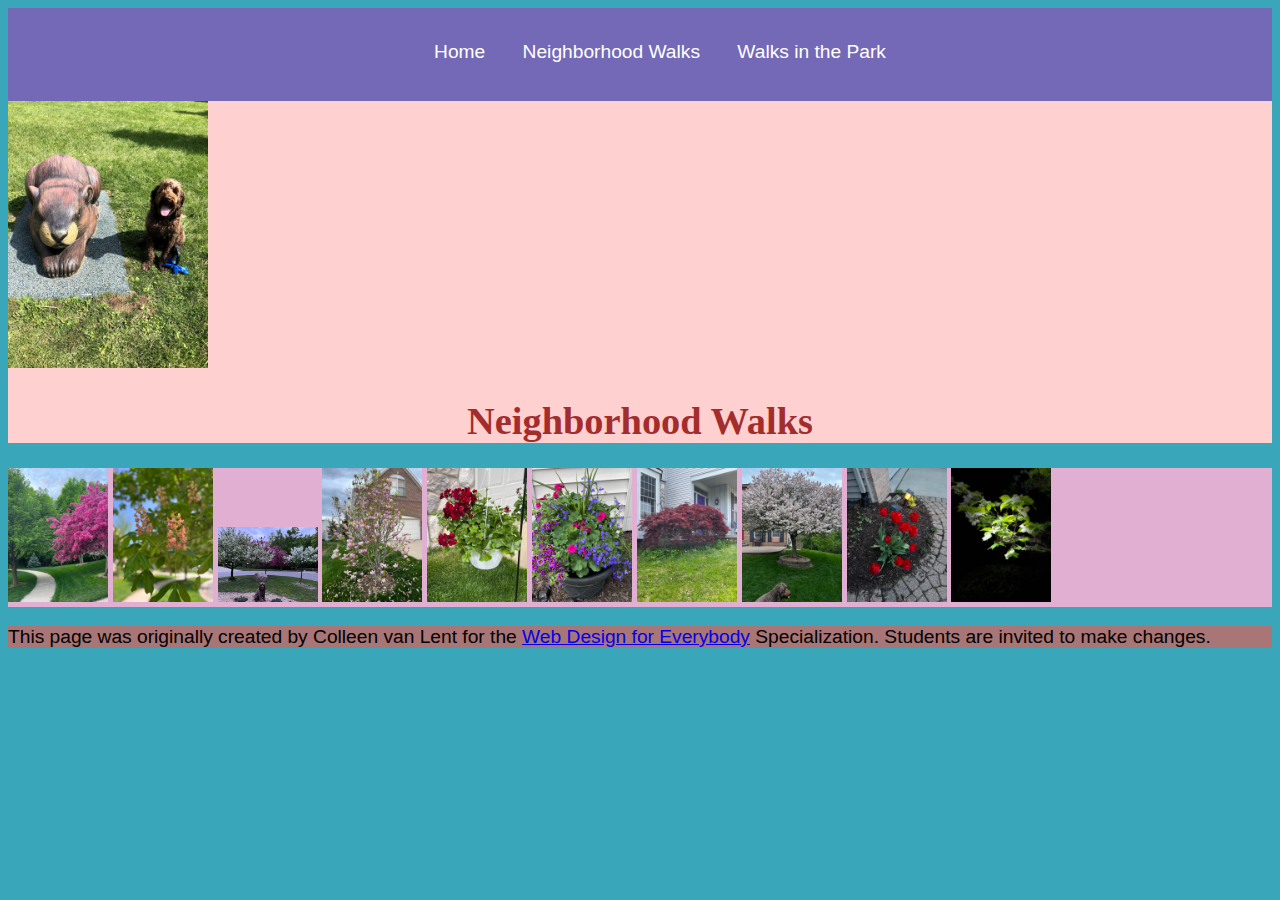
==== neighborhood.html @ 2d1aa97d "Add files via upload" ====
<!DOCTYPE html>
<html lang="en">

<head>
    <meta charset="utf-8">
    <meta name="viewport" content="width=device-width">
    <title>Neighborhood Walk</title>
    <link rel="stylesheet" href="css/style.css">
</head>

<body>
    <header>
        <nav>
            <ul>
                <li><a href="index.html">Home</a></li>
                <li><a href="neighborhood.html">Neighborhood Walks</a></li>
                <li><a href="parks.html">Walks in the Park</a></li>
            </ul>
        </nav>
        <img src="images/BaconGallupPark.jpg" width="200" alt="Brown Labradoodle sitting next to a statue.">
        <h1>Neighborhood Walks</h1>
    </header>
    <main>
        <div>
            <img src="images/bend_in_the_road.png"
                alt="a purple tree stands in contrast to the green leaved trees along a bend in the road" width="100">
            <img src="images/pink_blossoms.png" alt="small pink blossoms on an otherwise green leaved tree" width="100">
            <img src="images/blooming_trees.png"
                alt="brown labradoodle sitting in front of white and purple blooming  trees" width="100">
            <img src="images/falling_petals.png" alt="a purple tulip tree that is beginning to shed its petals"
                width="100">
            <img src="images/hanging_plants.png" alt="red and green plants in a decorative hanging basket" width="100">
            <img src="images/potted_plants.png" alt="a decorative planter with a variety of brightly colored plants "
                width="100">
            <img src="images/red_maple.png" alt="a small Japanese maple tree in front of a putple door" width="100">
            <img src="images/tree_with_white_blooms.png"
                alt="brown labradoodle sitting in front of tree blooming with white petals" width="100">
            <img src="images/tulips.png" alt="bright red tulips in front of a garden light" width="100">
            <img src="images/white_buds_on_tree.png"
                alt="artsy shot of white blooms on a green tree with a dark background" width="100">
        </div>
    </main>
    <footer>
        <p>This page was originally created by Colleen van Lent for the <a
                href="https://www.coursera.org/specializations/web-design"> Web Design for Everybody</a> Specialization.
            Students are invited to make changes.</p>
    </footer>

</body>

</html>
---- css/style.css ----
body {
    font-size: 120%;
    font-family:Verdana, Geneva, Tahoma, sans-serif;
    background-color:#3AA6B9;
}

header{
    background-color:#FFD0D0;
}

nav{
    background-color:#7469B6;
}

main{
    background-color:#E1AFD1;
    font-size: 90%;
}

footer{
    background-color:#A87676;
}

li{
    display:inline-block;
    width:auto;
}

h1{
    text-align: center;
    font-family: Georgia, 'Times New Roman', Times, serif;
    color:#a32d2d
}

nav{
    text-align: center;
}

nav ul{
    display:inline-block;
    text-align: center;
}

nav a{
    float:left;
    text-align:center;
    text-decoration: none;
    color:#ffffff;
    padding: 14px 16px;

}
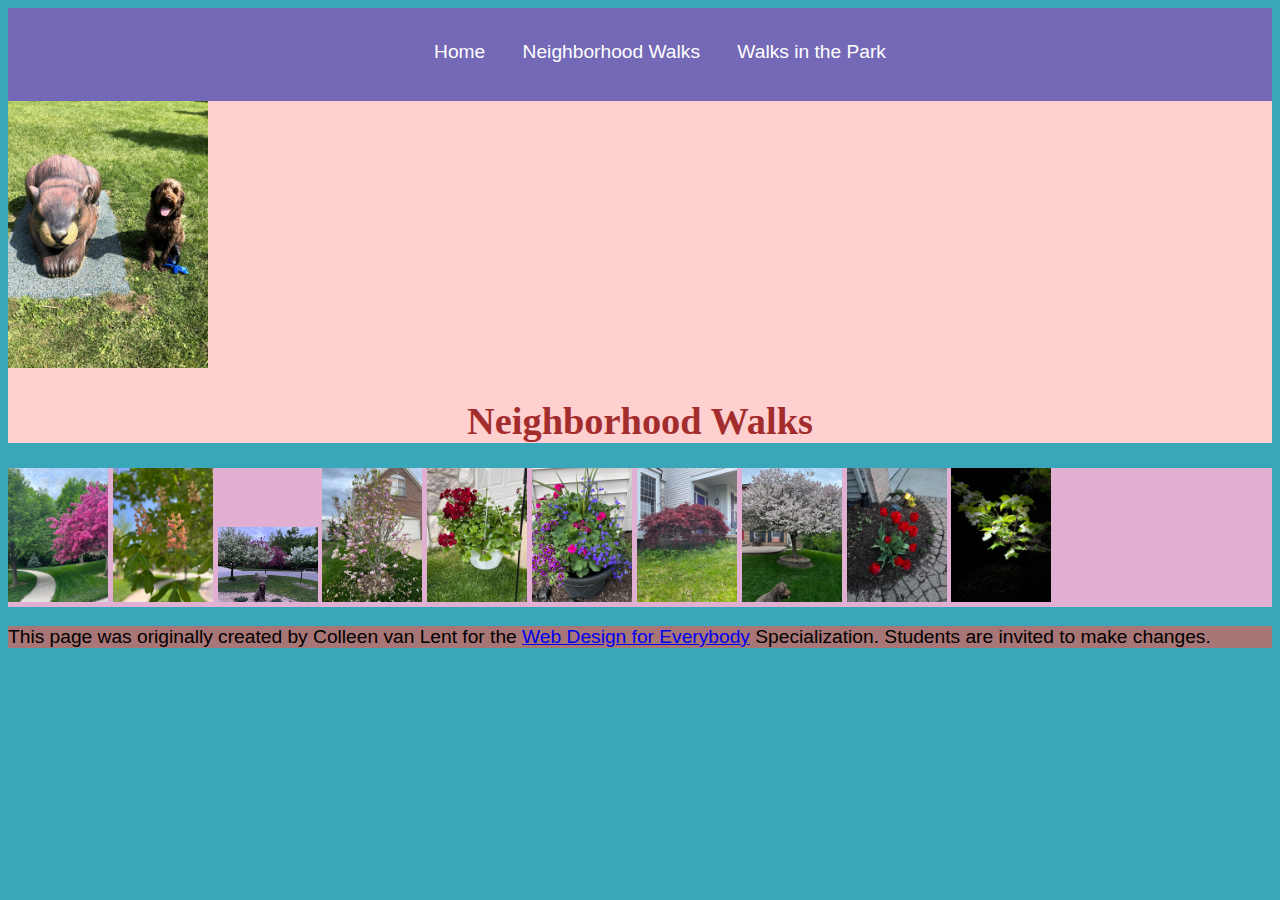
==== commit 76beba48: "add favicon ico" ====
--- a/neighborhood.html
+++ b/neighborhood.html
@@ -5,6 +5,7 @@
     <meta charset="utf-8">
     <meta name="viewport" content="width=device-width">
     <title>Neighborhood Walk</title>
+    <link rel="icon" href="images/favicon.ico">
     <link rel="stylesheet" href="css/style.css">
 </head>
 
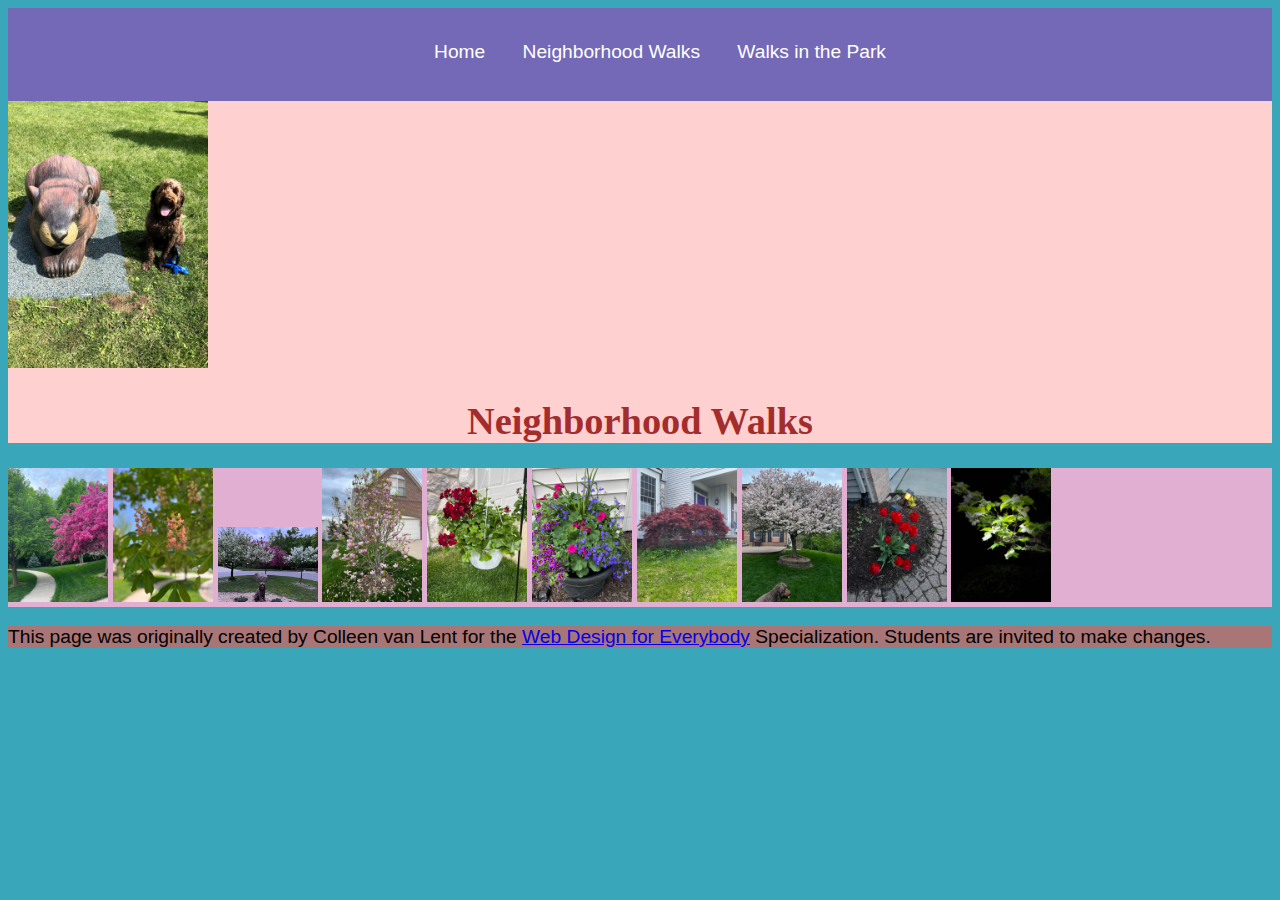
==== commit eb39a3cc: "commit" ====
--- a/neighborhood.html
+++ b/neighborhood.html
@@ -4,7 +4,7 @@
 <head>
     <meta charset="utf-8">
     <meta name="viewport" content="width=device-width">
-    <title>Neighborhood Walk</title>
+    <title>Neighboorhood Walk</title>
     <link rel="icon" href="images/favicon.ico">
     <link rel="stylesheet" href="css/style.css">
 </head>
